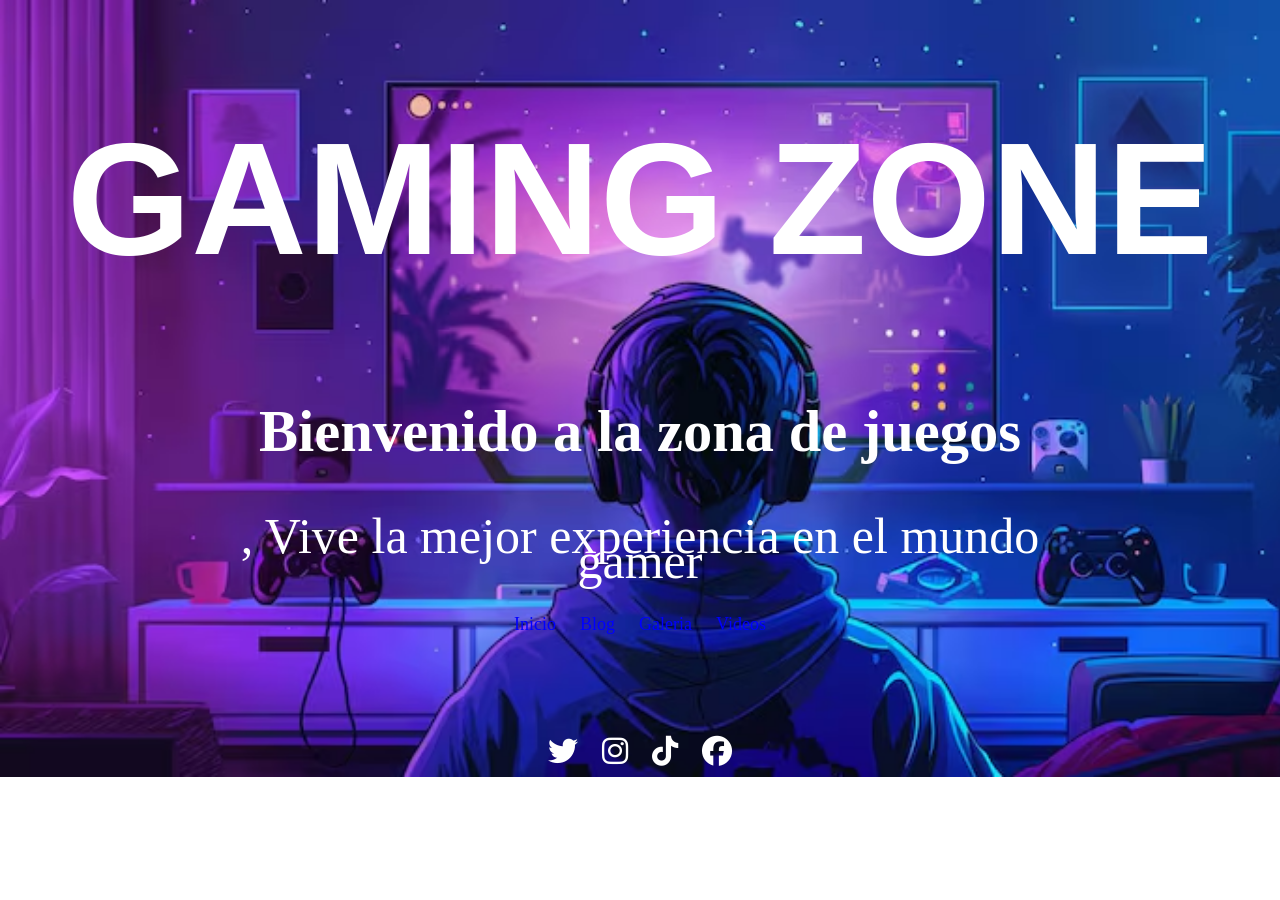
==== index.html @ 79657327 "Add files via upload" ====
<!DOCTYPE html>
<html lang="en">
<head>
    <meta charset="UTF-8">
    <meta name="viewport" content="width=device-width, initial-scale=1.0">
    <title>GAMING ZONE</title>
    <link rel="stylesheet" href="estilos.css">
<link rel="stylesheet" href="https://cdnjs.cloudflare.com/ajax/libs/font-awesome/6.4.0/css/all.min.css">
</head>
<body>
    <header class="gaming">
        <h1>GAMING ZONE</h1>
        
    </header>
    <div class="inicio">
      <h3>Bienvenido a la zona de juegos</h3>
<p>,  Vive la mejor experiencia  en el mundo gamer</p>
    </div>
    <nav class="pie">
            <a href="index.html">Inicio</a>
            <a href="blog.html">Blog</a>
            <a href="galeria.html">Galeria</a>
            <a href="videos.html">Videos</a>
        </nav>
        <div class="iconos">
<a href="#"><i class="fa-brands fa-twitter"></i></a>
<a href="#"><i class="fa-brands fa-instagram"></i></a>
<a href="#"><i class="fa-brands fa-tiktok"></i></a>
<a href="#"><i class="fa-brands fa-facebook"></i></a>
        </div>
    
    
</body>
</html>
---- estilos.css ----
body{
    background-image: url(img/personaje-animado-jugando-videojuegos-pantalla-tv-ilustracion-generada-ia_866663-47107.avif);
    background-repeat: no-repeat;
    background-size: cover;
}
.inicio{
    text-align: center;
    color: white;
 }
 .gaming{ 
    text-align: center;
    color: white;
    font-size: 80px;
    font-family: Arial, Helvetica, sans-serif;
 }
 .pie{ 
    text-align: center;
    color: white;
    text-decoration: none;
     margin-top: 40px;
 }
 .pie a{
   color: blue;
    text-decoration: none;
    margin: 15px;
    font-size: 18px;
       margin: 10px;
 }
 .inicio{ 
   font-size: 50px;
 }
 .iconos a{
    color: white;
    font-size: 30px;
    margin: 10px;
    
}
.iconos{
   text-align: center;
   margin-top: 100px;
 }
.foto{ 
  width: 500px;
}
.blog{ 
   text-align: center;
   color: white;
}
.pie2 a{
   text-align: center;
   text-decoration: none;
   color: blue;
      margin: 10px;
 }
 .pie2{ 
   text-align: center;
   margin: 20px;
   font-size: 25px;
 }
 .titulo2{ 
   text-align: center;
   color: white;
   font-size: 50px;
 }
 p{
    line-height: 25px;
    text-align: center;
     width: 1200px;
    margin: auto;
}
.lorem{
   text-align: center;
 }
 .iconos2 a{
    color: white;
    font-size: 30px;
    margin: 10px;
    
}
.pie3{ 
   text-align: center;
   margin: 20px;
   font-size: 25px;
  
}
.titulo3{ 
   text-align: center;
   font-size: 50px;
   color: white;
}
.pie3 a{ 
   text-decoration: none;
   color: blue;
    margin: 10px;
}
.galeria{
   display: flex;
    justify-content: center;
    flex-wrap: wrap;
    gap: 20px;
   width: 1000px;
    margin: auto;
 }
 .galeria img{

    width: 300px;
    height: 200px;
    object-fit: cover;
    border-radius: 15px;
}
p{
    width: 900px;
}
.videos{
    display: flex;
    justify-content: center;
    flex-wrap: wrap;
    gap: 20px;
    margin-top: 50px;
    flex-direction: column;
    align-items: center;
}
.lorem1{
   color: white;
 }
 .juegos{
   text-align: center;
   color: aqua;
 }
 .iconos6{ 
   color: white;
    font-size: 30px;
    margin: 10px;
    text-align: center;
 }
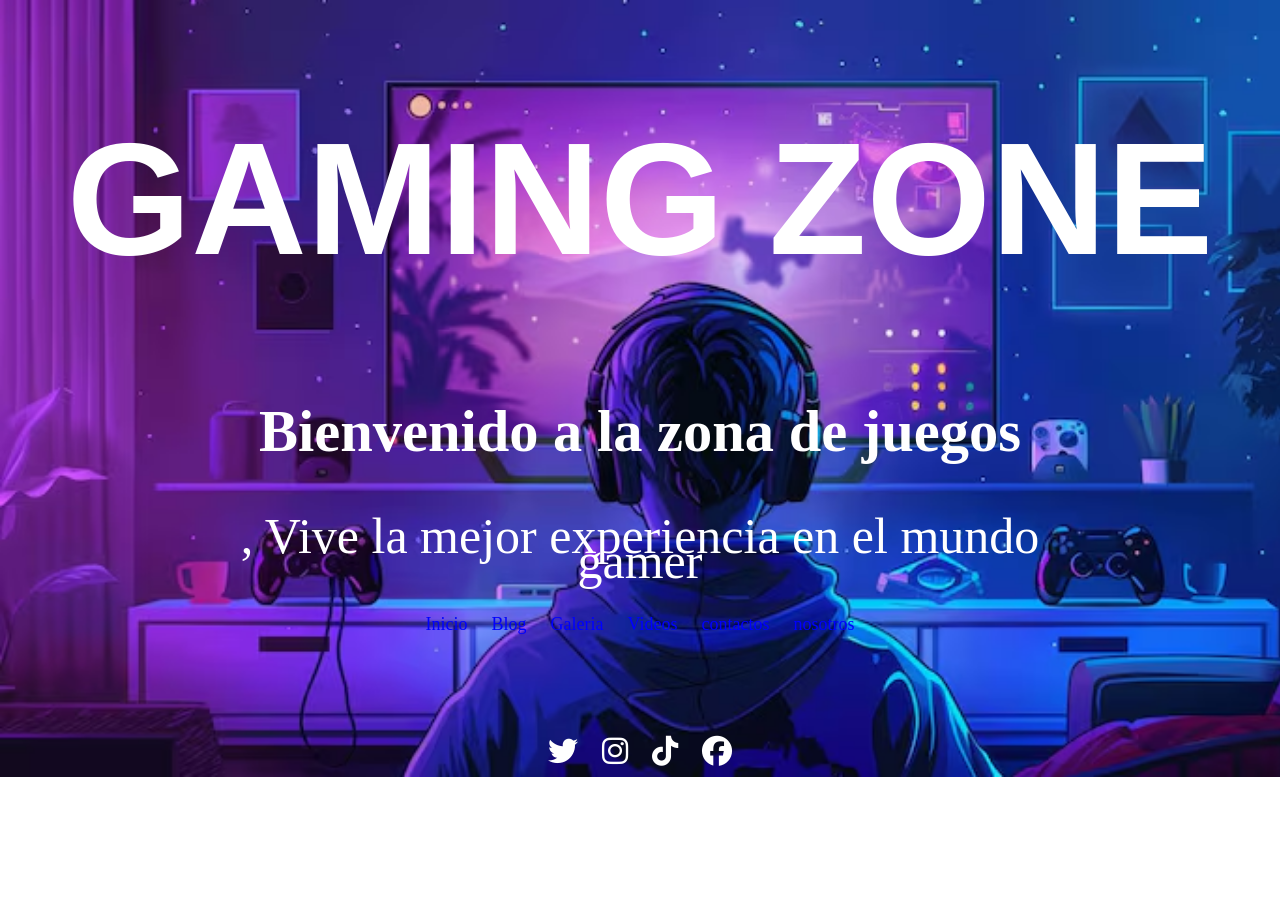
==== commit 19fdc217: "Add files via upload" ====
--- a/index.html
+++ b/index.html
@@ -21,6 +21,8 @@
             <a href="blog.html">Blog</a>
             <a href="galeria.html">Galeria</a>
             <a href="videos.html">Videos</a>
+            <a href="contactos.html">contactos</a>
+            <a href="nosotros.html">nosotros</a>
         </nav>
         <div class="iconos">
 <a href="#"><i class="fa-brands fa-twitter"></i></a>
--- a/estilos.css
+++ b/estilos.css
@@ -134,3 +134,130 @@
     text-align: center;
  }
 
+
+.contenedor{
+    width: 90%;
+    margin: auto;
+    display: flex;
+    justify-content: space-between;
+    gap: 40px;
+}
+
+.info,
+.formulario{
+    width: 45%;
+}
+
+table{
+    width: 100%;
+    border-collapse: collapse;
+    margin-bottom: 20px;
+}
+
+td{
+    border: 1px solid #ddd;
+    padding: 10px;
+}
+
+img{
+    width: 200px;
+    display: block;
+    margin: auto;
+}
+
+form{
+    display: flex;
+    flex-direction: column;
+}
+
+input,
+textarea{
+    padding: 10px;
+    margin-bottom: 10px;
+}
+
+button{
+    padding: 12px;
+    background: gray;
+    color: white;
+    border: none;
+    cursor: pointer;
+}
+
+.mapa{
+    width: 90%;
+    margin: 30px auto;
+}
+
+
+
+.galeria-chica {
+    display: flex;
+    gap: 20px;
+    margin-top: 30px;
+    width: 1001px;
+    justify-content: space-between; 
+    align-items: flex-start;
+    text-align: center;
+}
+
+.foto-chica {
+    width: 50%;
+    height: auto;
+    border: 2px solid #f0a85d; 
+    box-shadow: 2px 2px 10px rgba(0,0,0,0.1);
+}
+
+.foto-larga {
+    width: 10%;
+    height: 10%;
+    object-fit: cover; 
+    text-align: right;
+}
+
+
+.footer-nosotros {
+    background-color: #112240;
+    color: #ffffff;
+    text-align: center;
+    padding: 20px;
+    font-family: sans-serif;
+    font-size: 13px;
+    margin-top: 50px;
+}
+
+.redes-sociales {
+    display: flex;
+    justify-content: center;
+    gap: 15px;
+    margin-top: 15px;
+}
+
+.redes-sociales img {
+    width: 30px; 
+    height: 30px;
+    background-color: #fff;
+    border-radius: 50%;
+    padding: 5px;
+}
+.nosotros {
+    background-color: blue;
+    color: white;
+    text-align: center;
+    width: 100%;
+
+}
+#somos{
+    text-align:left;
+    font-size: 30px;
+   
+}
+.br{
+    width: 60%;
+    color: #f0a85d;
+}
+.conte{
+    flex:1; 
+    text-align: right;
+}
+
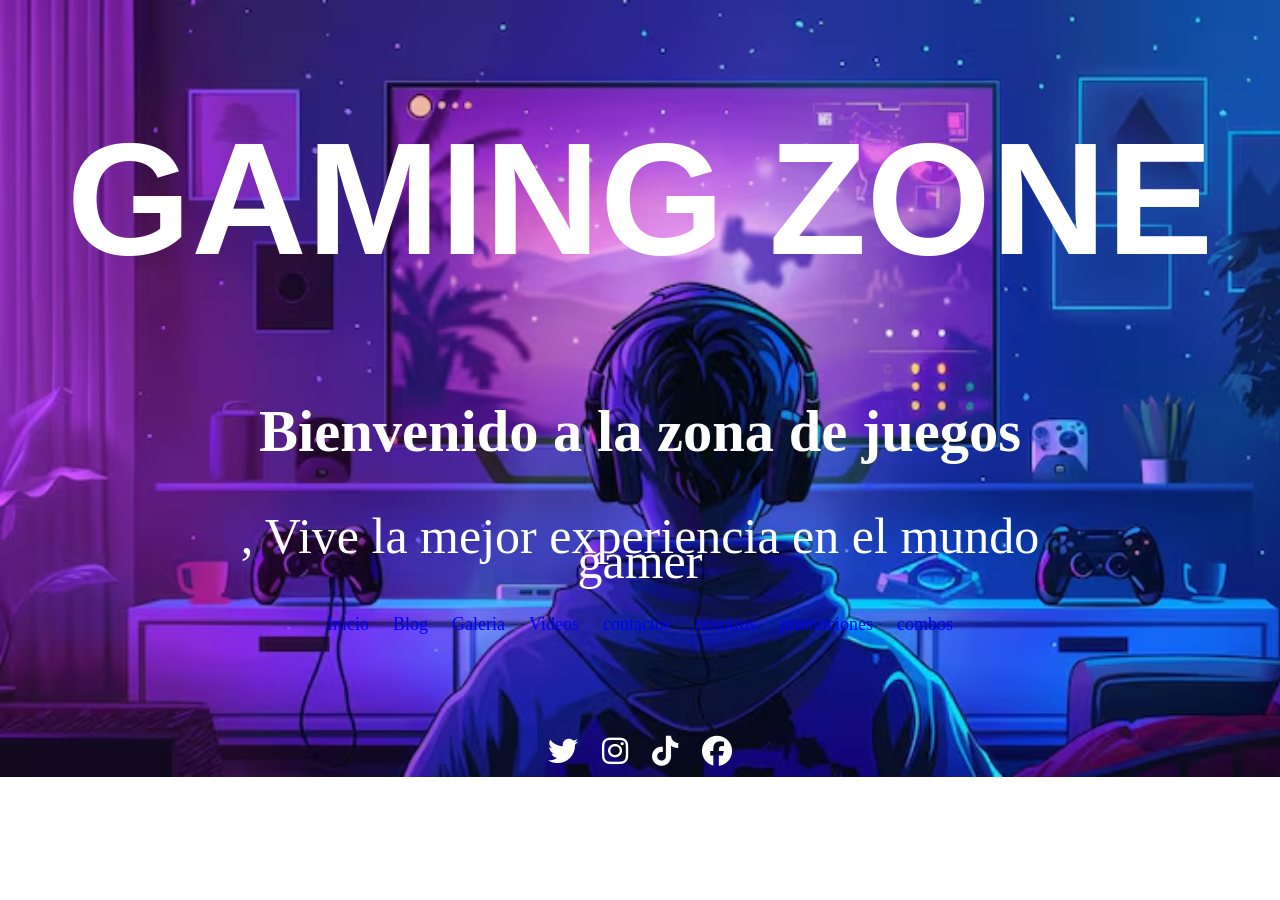
==== commit bc0efb64: "Add files via upload" ====
--- a/index.html
+++ b/index.html
@@ -23,6 +23,8 @@
             <a href="videos.html">Videos</a>
             <a href="contactos.html">contactos</a>
             <a href="nosotros.html">nosotros</a>
+            <a href="promociones.html">promociones</a>
+            <a href="combos.html">combos</a>
         </nav>
         <div class="iconos">
 <a href="#"><i class="fa-brands fa-twitter"></i></a>
--- a/estilos.css
+++ b/estilos.css
@@ -260,4 +260,51 @@
     flex:1; 
     text-align: right;
 }
-
+.promo{
+    width: 800px;
+    margin:auto;
+    margin-top:300px;
+    text-align:center;
+    border:2px dashed orange;
+    padding:20px;
+    animation: animacion 2s infinite;
+}
+@keyframes animacion{
+    0%{
+        transform:scale(1);
+    }
+
+    50%{
+        transform:scale(1.05);
+    }
+
+    100%{
+        transform:scale(1);
+    }
+}
+button{
+    padding:10px;
+    margin-top:15px;
+}
+
+@media(max-width:600px){
+
+    .promo{
+        width:90%;
+    }
+
+}
+.carousel-item img{
+    height: 400px;
+    object-fit: cover;
+}
+.carousel-item img{
+    height: 300px;
+    object-fit: cover;
+object-fit: cover;
+}
+.carousel-item img{
+    width: 100%;
+    height: 400px;
+    object-fit: cover;
+}
